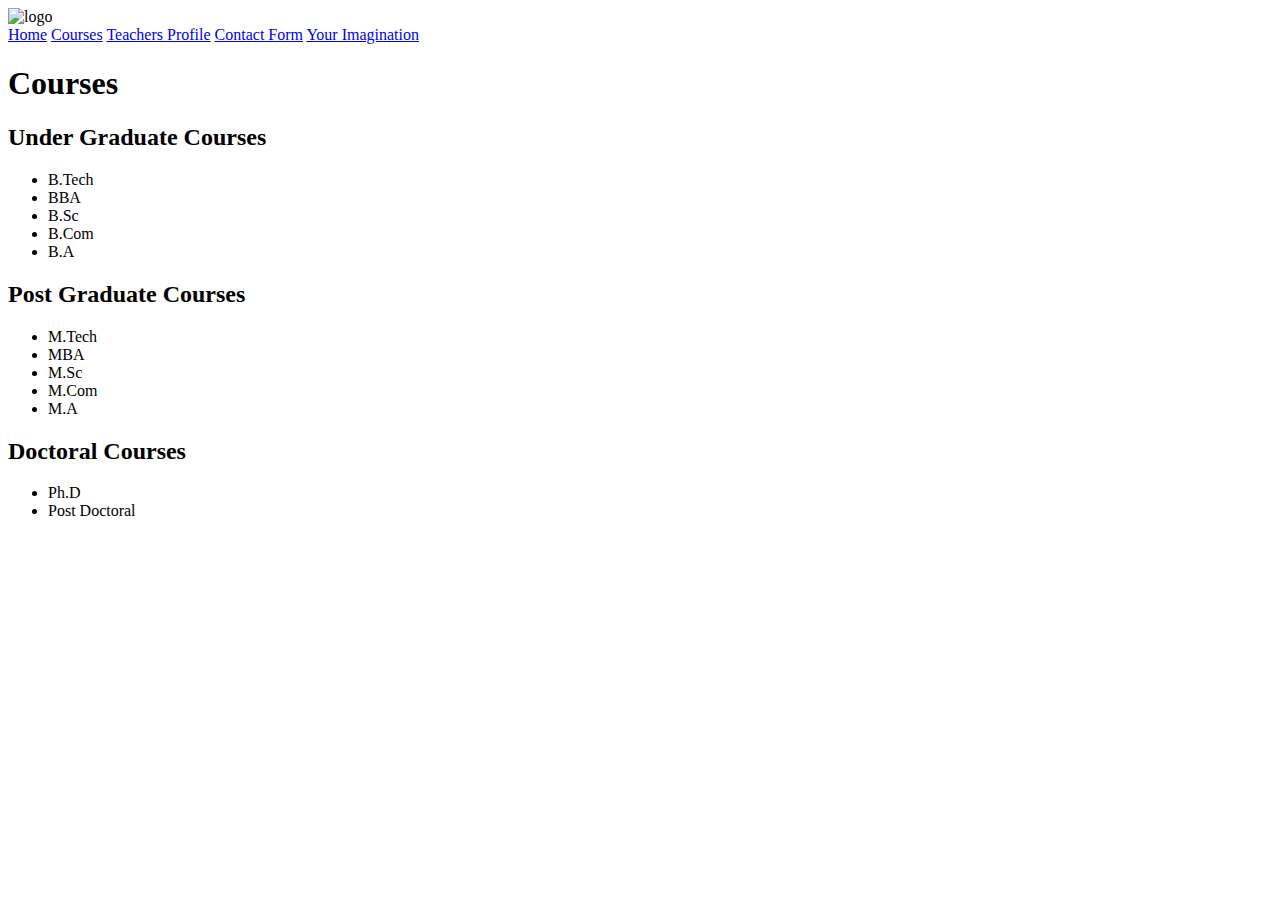
==== route/courses.html @ 8578690d "Fixed active states" ====
<!DOCTYPE html>
<html lang="en">
  <head>
    <meta charset="UTF-8" />
    <meta http-equiv="X-UA-Compatible" content="IE=edge" />
    <meta name="viewport" content="width=device-width, initial-scale=1.0" />
    <link rel="stylesheet" href=".././styles.css" />
    <title>Courses</title>
  </head>
  <body>
    <header>
      <div class="header-image">
        <img
          style="width: 600px; height: 140px"
          src=".././logo.png"
          alt="logo"
        />
      </div>
      <div class="header-nav">
        <a href=".././index.html">Home</a>
        <a class="active" href="./courses.html">Courses</a>
        <a href="./teachers-profile.html">Teachers Profile</a>
        <a href="./contact.html">Contact Form</a>
        <a href="./your-imaginartion.html">Your Imagination</a>
      </div>
    </header>
    <h1>Courses</h1>
    <h2>Under Graduate Courses</h2>
    <ul>
      <li>B.Tech</li>
      <li>BBA</li>
      <li>B.Sc</li>
      <li>B.Com</li>
      <li>B.A</li>
    </ul>
    <h2>Post Graduate Courses</h2>
    <ul>
      <li>M.Tech</li>
      <li>MBA</li>
      <li>M.Sc</li>
      <li>M.Com</li>
      <li>M.A</li>
    </ul>
    <h2>Doctoral Courses</h2>
    <ul>
      <li>Ph.D</li>
      <li>Post Doctoral</li>
    </ul>
  </body>
</html>
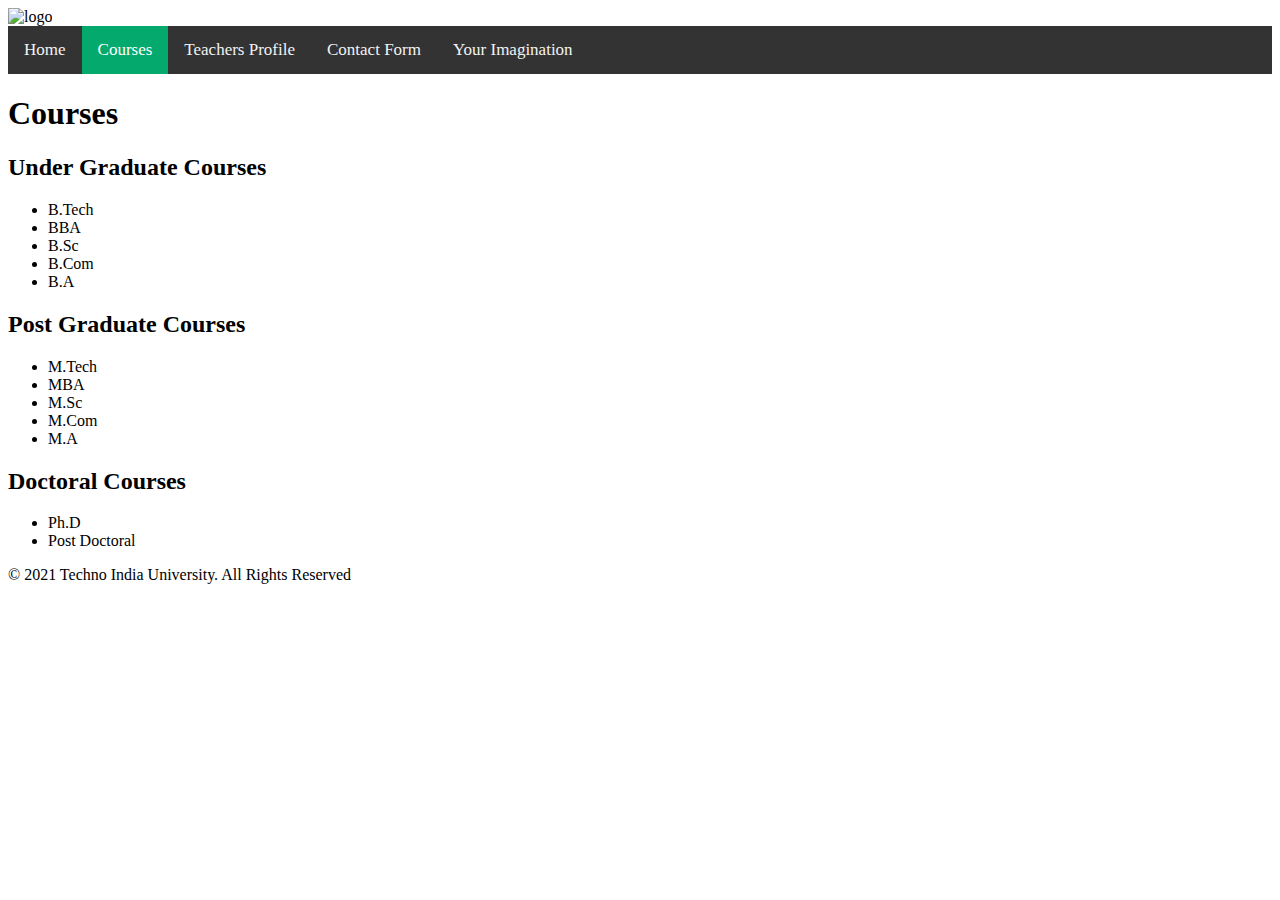
==== commit a15f3c07: "Finished pages" ====
--- a/route/courses.html
+++ b/route/courses.html
@@ -46,5 +46,12 @@
       <li>Ph.D</li>
       <li>Post Doctoral</li>
     </ul>
+    <!-- Footer -->
+    <footer>
+      <!-- copyright -->
+      <div class="footer">
+        <p>© 2021 Techno India University. All Rights Reserved</p>
+      </div>
+    </footer>
   </body>
 </html>
--- a/styles.css
+++ b/styles.css
@@ -0,0 +1,32 @@
+/* Add a black background color to the top navigation */
+.header-nav {
+  background-color: #333;
+  overflow: hidden;
+}
+
+/* Style the links inside the navigation bar */
+.header-nav a {
+  float: left;
+  color: #f2f2f2;
+  text-align: center;
+  padding: 14px 16px;
+  text-decoration: none;
+  font-size: 17px;
+}
+
+/* Change the color of links on hover */
+.header-nav a:hover {
+  background-color: #ddd;
+  color: black;
+}
+
+/* Add a color to the active/current link */
+.header-nav a.active {
+  background-color: #04aa6d;
+  color: white;
+}
+
+.hero {
+  align-self: auto;
+  justify-content: center;
+}
